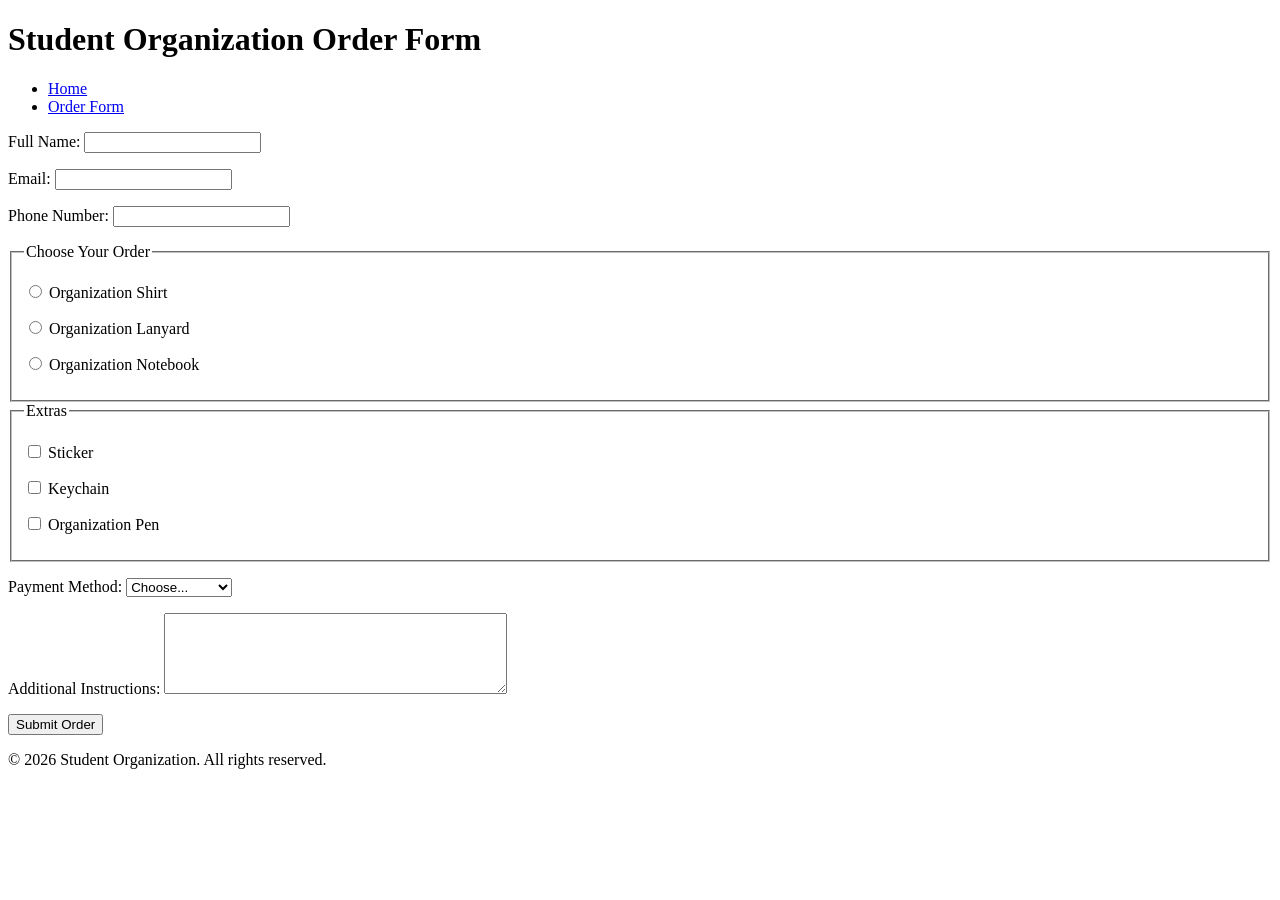
==== order.html @ 7e987c20 "Add order form" ====
<!DOCTYPE html>
<html lang="en">
<head>
    <meta charset="UTF-8">
    <meta name="viewport" content="width=device-width, initial-scale=1.0">
    <title>Order Form</title>
</head>
<body>

    <header>
        <h1>Student Organization Order Form</h1>

        <nav>
            <ul>
                <li><a href="index.html">Home</a></li>
                <li><a href="order.html">Order Form</a></li>
            </ul>
        </nav>
    </header>

    <main>
        <form action="" method="get">

            <p>
                <label for="name">Full Name:</label>
                <input type="text" id="name" name="name" required>
            </p>

            <p>
                <label for="email">Email:</label>
                <input type="email" id="email" name="email" required>
            </p>

            <p>
                <label for="phone">Phone Number:</label>
                <input
                    type="tel"
                    id="phone"
                    name="phone"
                    pattern="[0-9]{11}"
                    title="Please enter an 11-digit phone number."
                    required
                >
            </p>

            <fieldset>
                <legend>Choose Your Order</legend>

                <p>
                    <input
                        type="radio"
                        id="shirt"
                        name="order"
                        value="shirt"
                        required
                    >
                    <label for="shirt">Organization Shirt</label>
                </p>

                <p>
                    <input
                        type="radio"
                        id="lanyard"
                        name="order"
                        value="lanyard"
                    >
                    <label for="lanyard">Organization Lanyard</label>
                </p>

                <p>
                    <input
                        type="radio"
                        id="notebook"
                        name="order"
                        value="notebook"
                    >
                    <label for="notebook">Organization Notebook</label>
                </p>
            </fieldset>

            <fieldset>
                <legend>Extras</legend>

                <p>
                    <input
                        type="checkbox"
                        id="sticker"
                        name="extras[]"
                        value="sticker"
                    >
                    <label for="sticker">Sticker</label>
                </p>

                <p>
                    <input
                        type="checkbox"
                        id="keychain"
                        name="extras[]"
                        value="keychain"
                    >
                    <label for="keychain">Keychain</label>
                </p>

                <p>
                    <input
                        type="checkbox"
                        id="pen"
                        name="extras[]"
                        value="pen"
                    >
                    <label for="pen">Organization Pen</label>
                </p>
            </fieldset>

            <p>
                <label for="payment">Payment Method:</label>
                <select id="payment" name="payment">
                    <option value="">Choose...</option>
                    <option value="cash">Cash</option>
                    <option value="gcash">GCash</option>
                    <option value="bank">Bank Transfer</option>
                </select>
            </p>

            <p>
                <label for="message">Additional Instructions:</label>
                <textarea
                    id="message"
                    name="message"
                    rows="5"
                    cols="40"
                ></textarea>
            </p>

            <button type="submit">Submit Order</button>

        </form>
    </main>

    <footer>
        <p>&copy; 2026 Student Organization. All rights reserved.</p>
    </footer>

</body>
</html>
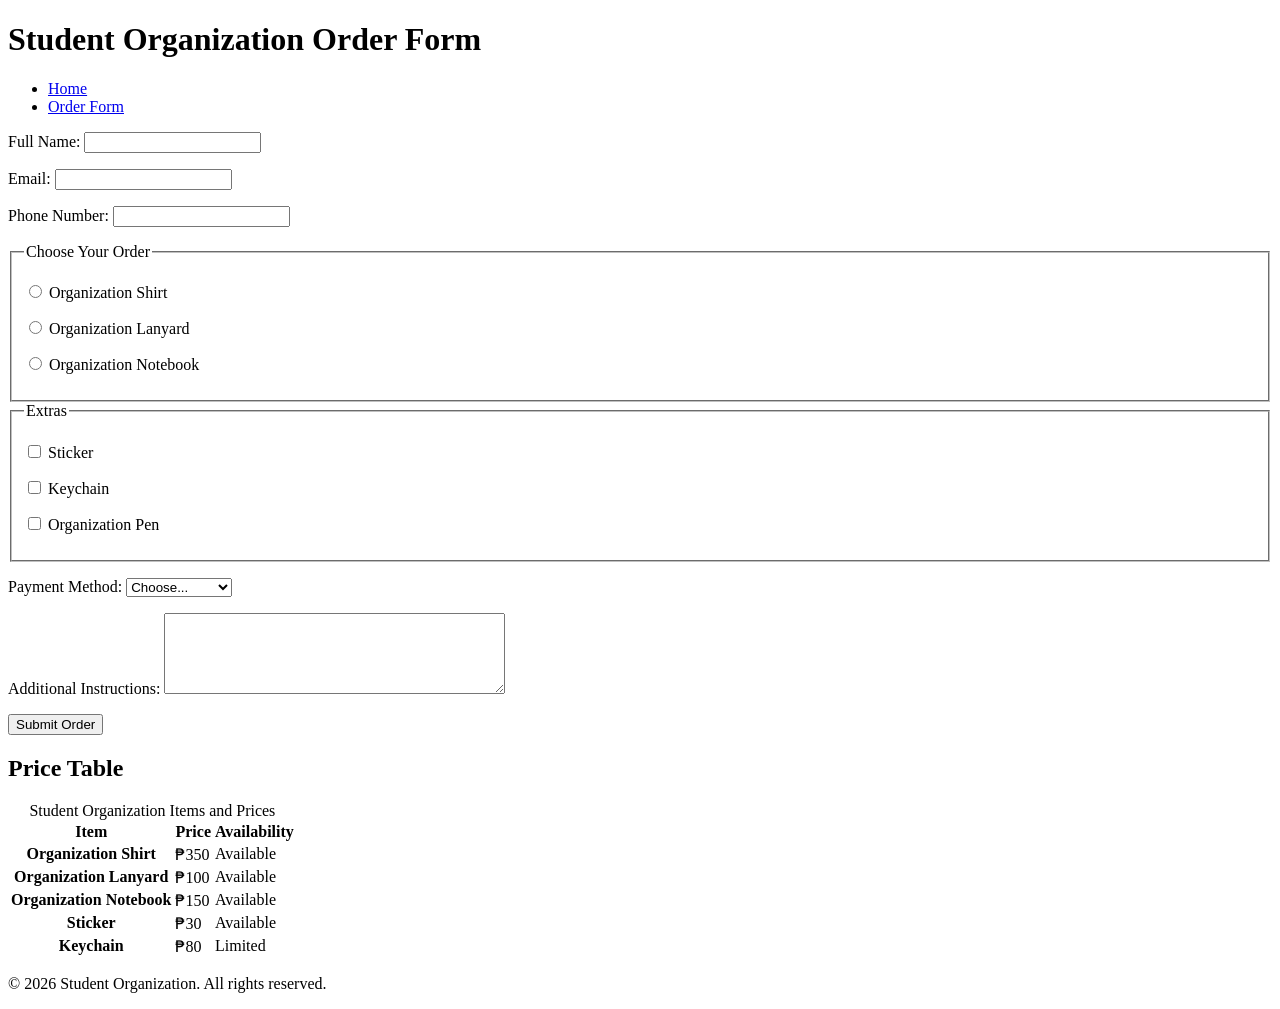
==== commit 916cacc3: "Add accessible price table" ====
--- a/order.html
+++ b/order.html
@@ -134,6 +134,54 @@
 
             <button type="submit">Submit Order</button>
 
+            <section>
+    <h2>Price Table</h2>
+
+    <table>
+        <caption>Student Organization Items and Prices</caption>
+
+        <thead>
+            <tr>
+                <th scope="col">Item</th>
+                <th scope="col">Price</th>
+                <th scope="col">Availability</th>
+            </tr>
+        </thead>
+
+        <tbody>
+            <tr>
+                <th scope="row">Organization Shirt</th>
+                <td>₱350</td>
+                <td>Available</td>
+            </tr>
+
+            <tr>
+                <th scope="row">Organization Lanyard</th>
+                <td>₱100</td>
+                <td>Available</td>
+            </tr>
+
+            <tr>
+                <th scope="row">Organization Notebook</th>
+                <td>₱150</td>
+                <td>Available</td>
+            </tr>
+
+            <tr>
+                <th scope="row">Sticker</th>
+                <td>₱30</td>
+                <td>Available</td>
+            </tr>
+
+            <tr>
+                <th scope="row">Keychain</th>
+                <td>₱80</td>
+                <td>Limited</td>
+            </tr>
+        </tbody>
+    </table>
+</section>
+
         </form>
     </main>
 
